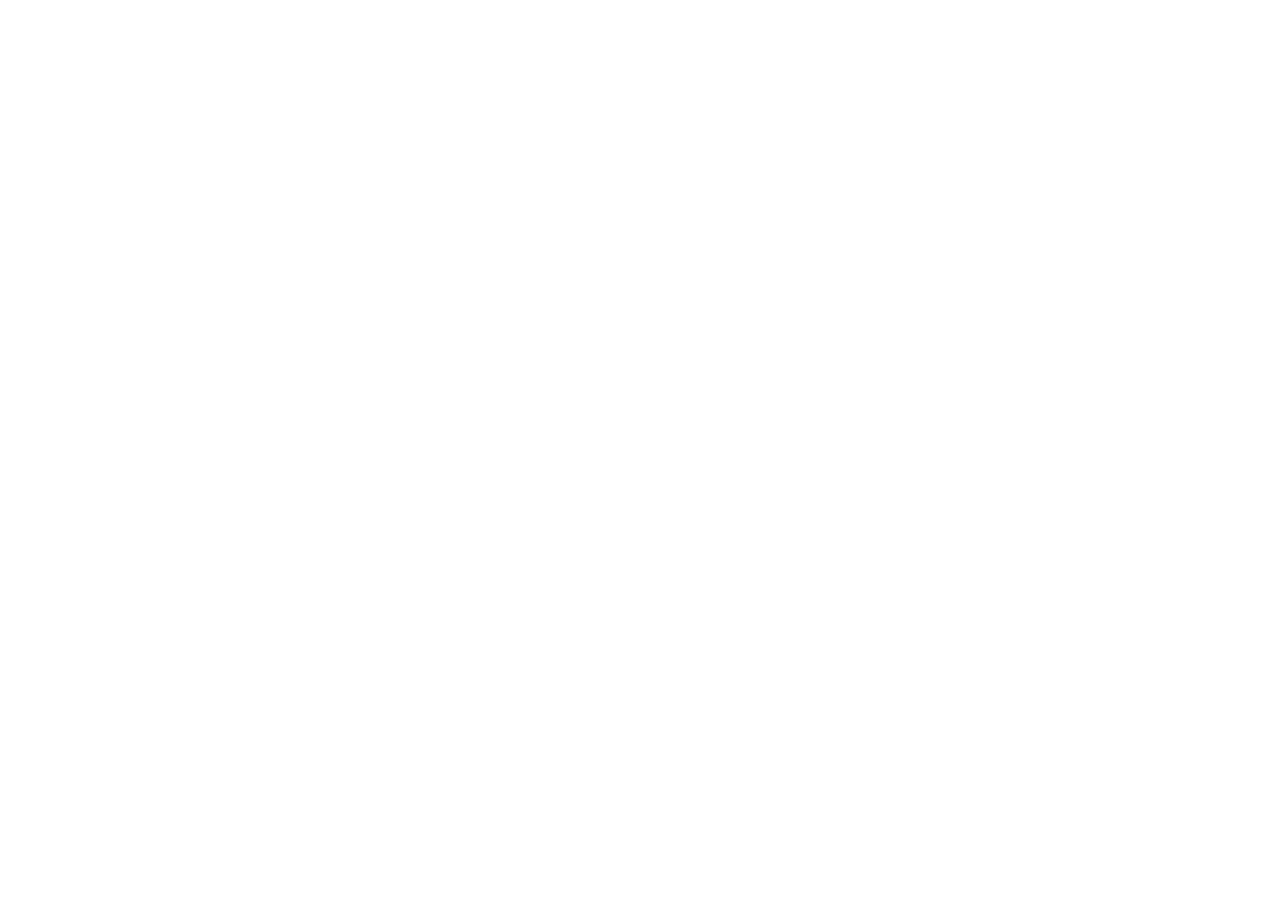
==== index.html @ cc9893ba "Second commit" ====
<!doctype html>
<html lang="en">
<head>
    <meta charset="UTF-8">
    <meta name="viewport"
          content="width=device-width, user-scalable=no, initial-scale=1.0, maximum-scale=1.0, minimum-scale=1.0">
    <meta http-equiv="X-UA-Compatible" content="ie=edge">
    <title>Document</title>
</head>
<body>

</body>
</html>
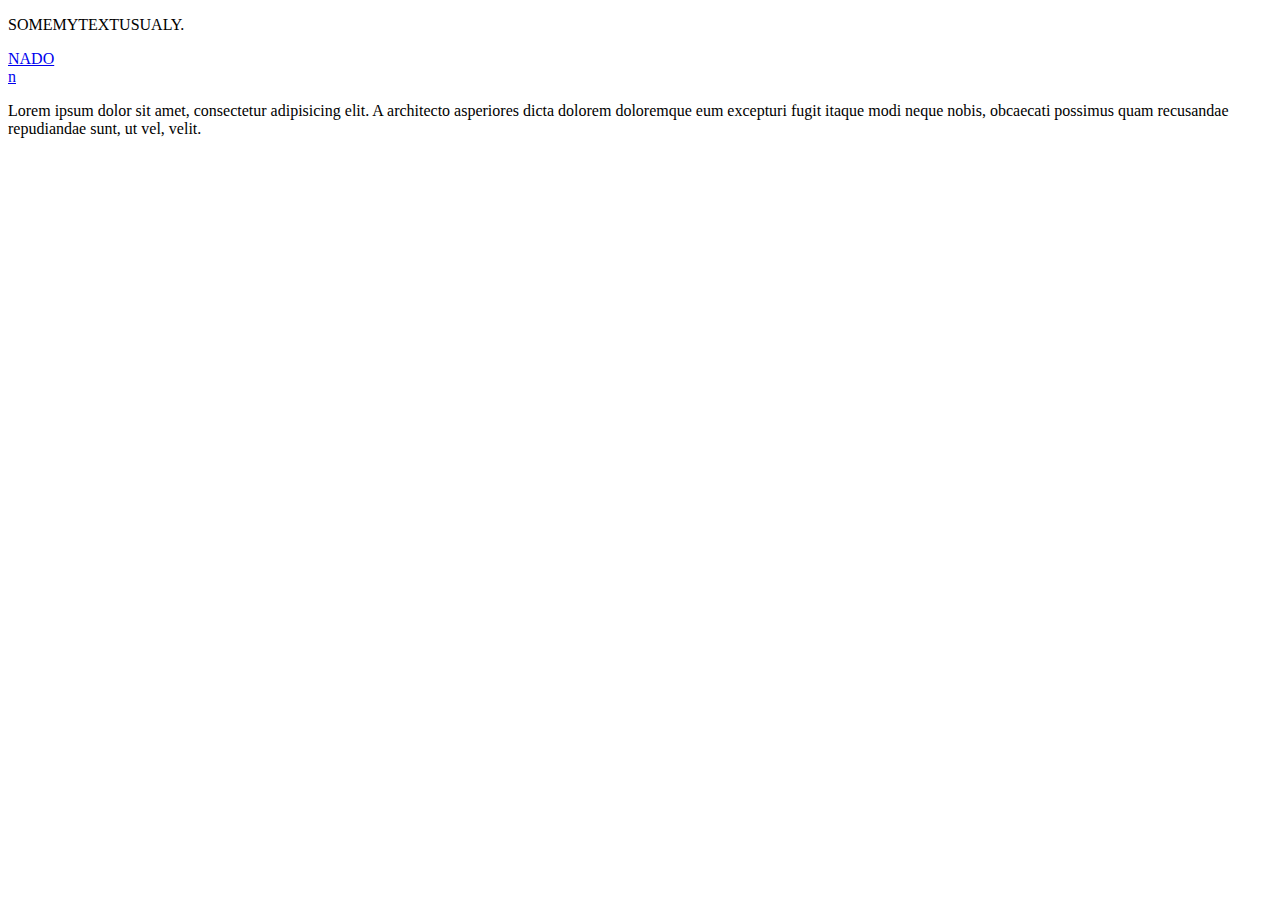
==== commit 3e2ff592: "Thirde commit status" ====
--- a/index.html
+++ b/index.html
@@ -5,9 +5,19 @@
     <meta name="viewport"
           content="width=device-width, user-scalable=no, initial-scale=1.0, maximum-scale=1.0, minimum-scale=1.0">
     <meta http-equiv="X-UA-Compatible" content="ie=edge">
-    <title>Document</title>
+    <title>My first WEB Page</title>
 </head>
 <body>
+<div>
+    <p>SOMEMYTEXTUSUALY.</p>
+    <a href="http://nado.sale/">NADO</a><br>
+    <a href="http://nado">n</a>
+    <link rel="stylesheet" href="">
+    <img src="" alt="">
+    <p>Lorem ipsum dolor sit amet, consectetur adipisicing elit. A architecto asperiores dicta dolorem doloremque eum
+        excepturi fugit itaque modi neque nobis, obcaecati possimus quam recusandae repudiandae sunt, ut vel, velit.</p>
 
+
+</div>
 </body>
-</html>+</html>
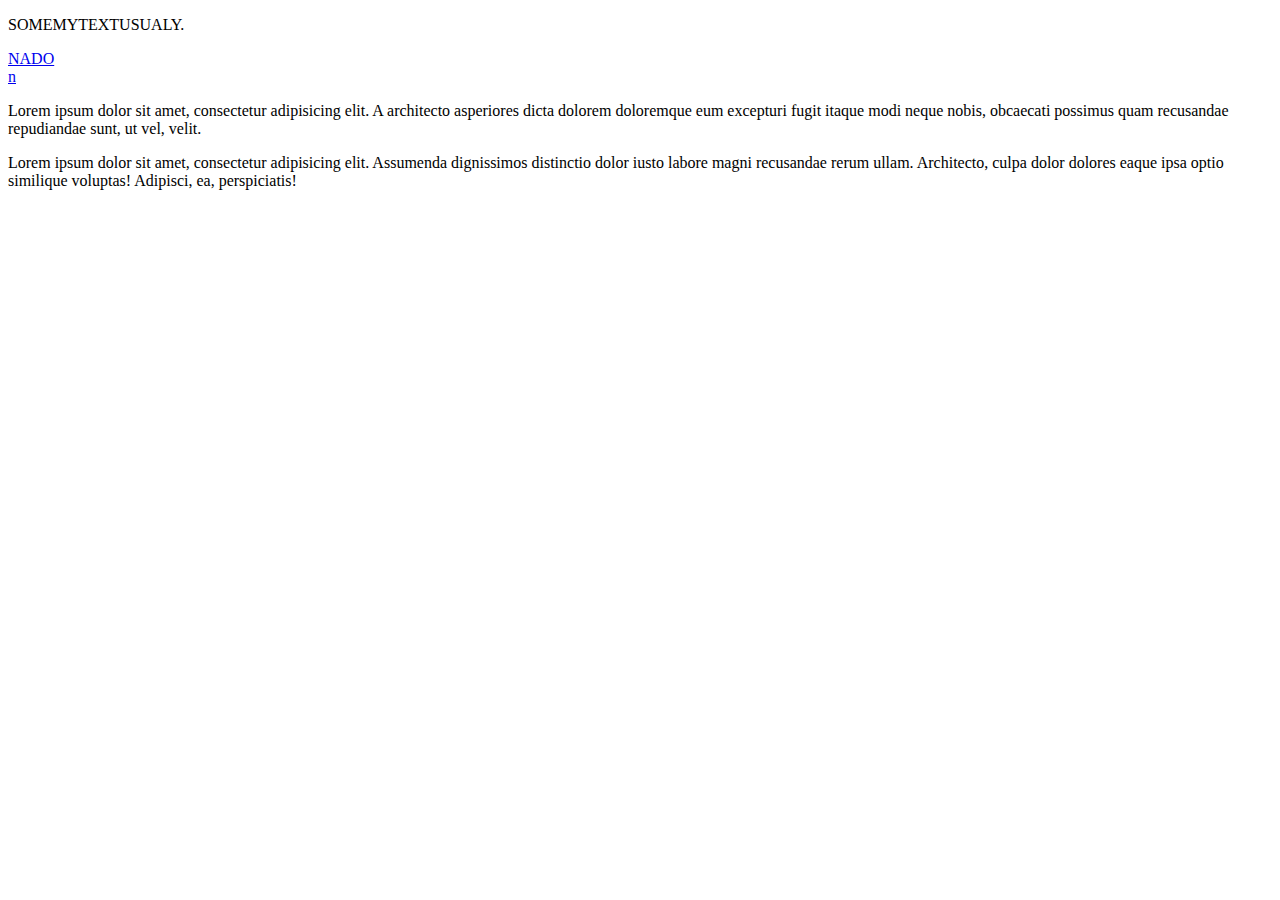
==== commit 3e088b00: "My several commit" ====
--- a/index.html
+++ b/index.html
@@ -16,7 +16,9 @@
     <img src="" alt="">
     <p>Lorem ipsum dolor sit amet, consectetur adipisicing elit. A architecto asperiores dicta dolorem doloremque eum
         excepturi fugit itaque modi neque nobis, obcaecati possimus quam recusandae repudiandae sunt, ut vel, velit.</p>
-
+    <p>Lorem ipsum dolor sit amet, consectetur adipisicing elit. Assumenda dignissimos distinctio dolor iusto labore
+        magni recusandae rerum ullam. Architecto, culpa dolor dolores eaque ipsa optio similique voluptas! Adipisci, ea,
+        perspiciatis!</p>
 
 </div>
 </body>
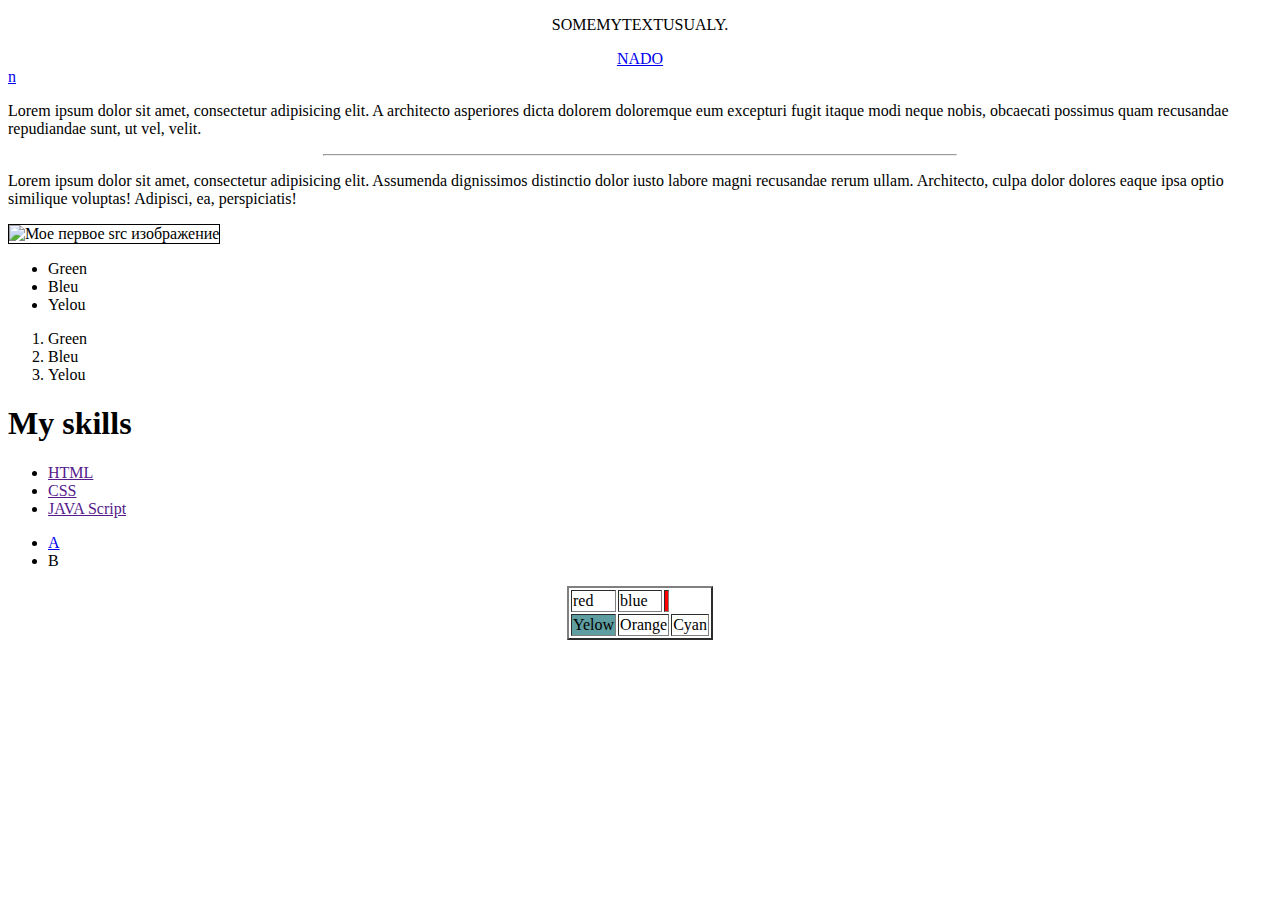
==== commit 3b900f80: "learning..." ====
--- a/index.html
+++ b/index.html
@@ -9,17 +9,64 @@
 </head>
 <body>
 <div>
-    <p>SOMEMYTEXTUSUALY.</p>
-    <a href="http://nado.sale/">NADO</a><br>
+    <p align="center">SOMEMYTEXTUSUALY.</p>
+    <div align="center">
+    <a  href="http://nado.sale/" target="_blank" >NADO</a><br></div>
     <a href="http://nado">n</a>
     <link rel="stylesheet" href="">
     <img src="" alt="">
     <p>Lorem ipsum dolor sit amet, consectetur adipisicing elit. A architecto asperiores dicta dolorem doloremque eum
         excepturi fugit itaque modi neque nobis, obcaecati possimus quam recusandae repudiandae sunt, ut vel, velit.</p>
+    <hr width="50%"/>
     <p>Lorem ipsum dolor sit amet, consectetur adipisicing elit. Assumenda dignissimos distinctio dolor iusto labore
         magni recusandae rerum ullam. Architecto, culpa dolor dolores eaque ipsa optio similique voluptas! Adipisci, ea,
         perspiciatis!</p>
 
+    <img src="http://www.sololearn.com/images/tree.jpg" height="250px" width = "250px" border="1px" alt = "Мое первое src изображение"">
+
 </div>
+
+<ul>
+    <li>Green</li>
+    <li>Bleu</li>
+    <li>Yelou</li>
+</ul>
+<ol>
+    <li>Green</li>
+    <li>Bleu</li>
+    <li>Yelou</li>
+</ol>
+
+<h1>My skills</h1>
+<ul>
+    <li><a href=""> HTML</a></li>
+    <li><a href="">CSS</a> </li>
+    <li><a href="">JAVA Script</a> </li>
+</ul>
+
+
+<ul>
+    <li>
+        <a href="https://www.sololearn.com">A</a>
+    <li>
+    B
+    </li>
+</ul>
+
+<table border="2" align="center" >
+    <tr>
+        <td>red</td>
+        <td>blue</td>
+        <td bgcolor="red" green</td>
+    </tr>
+    <tr>
+        <td rowspan="4" bgcolor="#5f9ea0">Yelow </td>
+        <td colspan="2" align="center">Orange</td>
+        <td>Cyan</td>
+    </tr>
+</table>
+
+
+
 </body>
 </html>
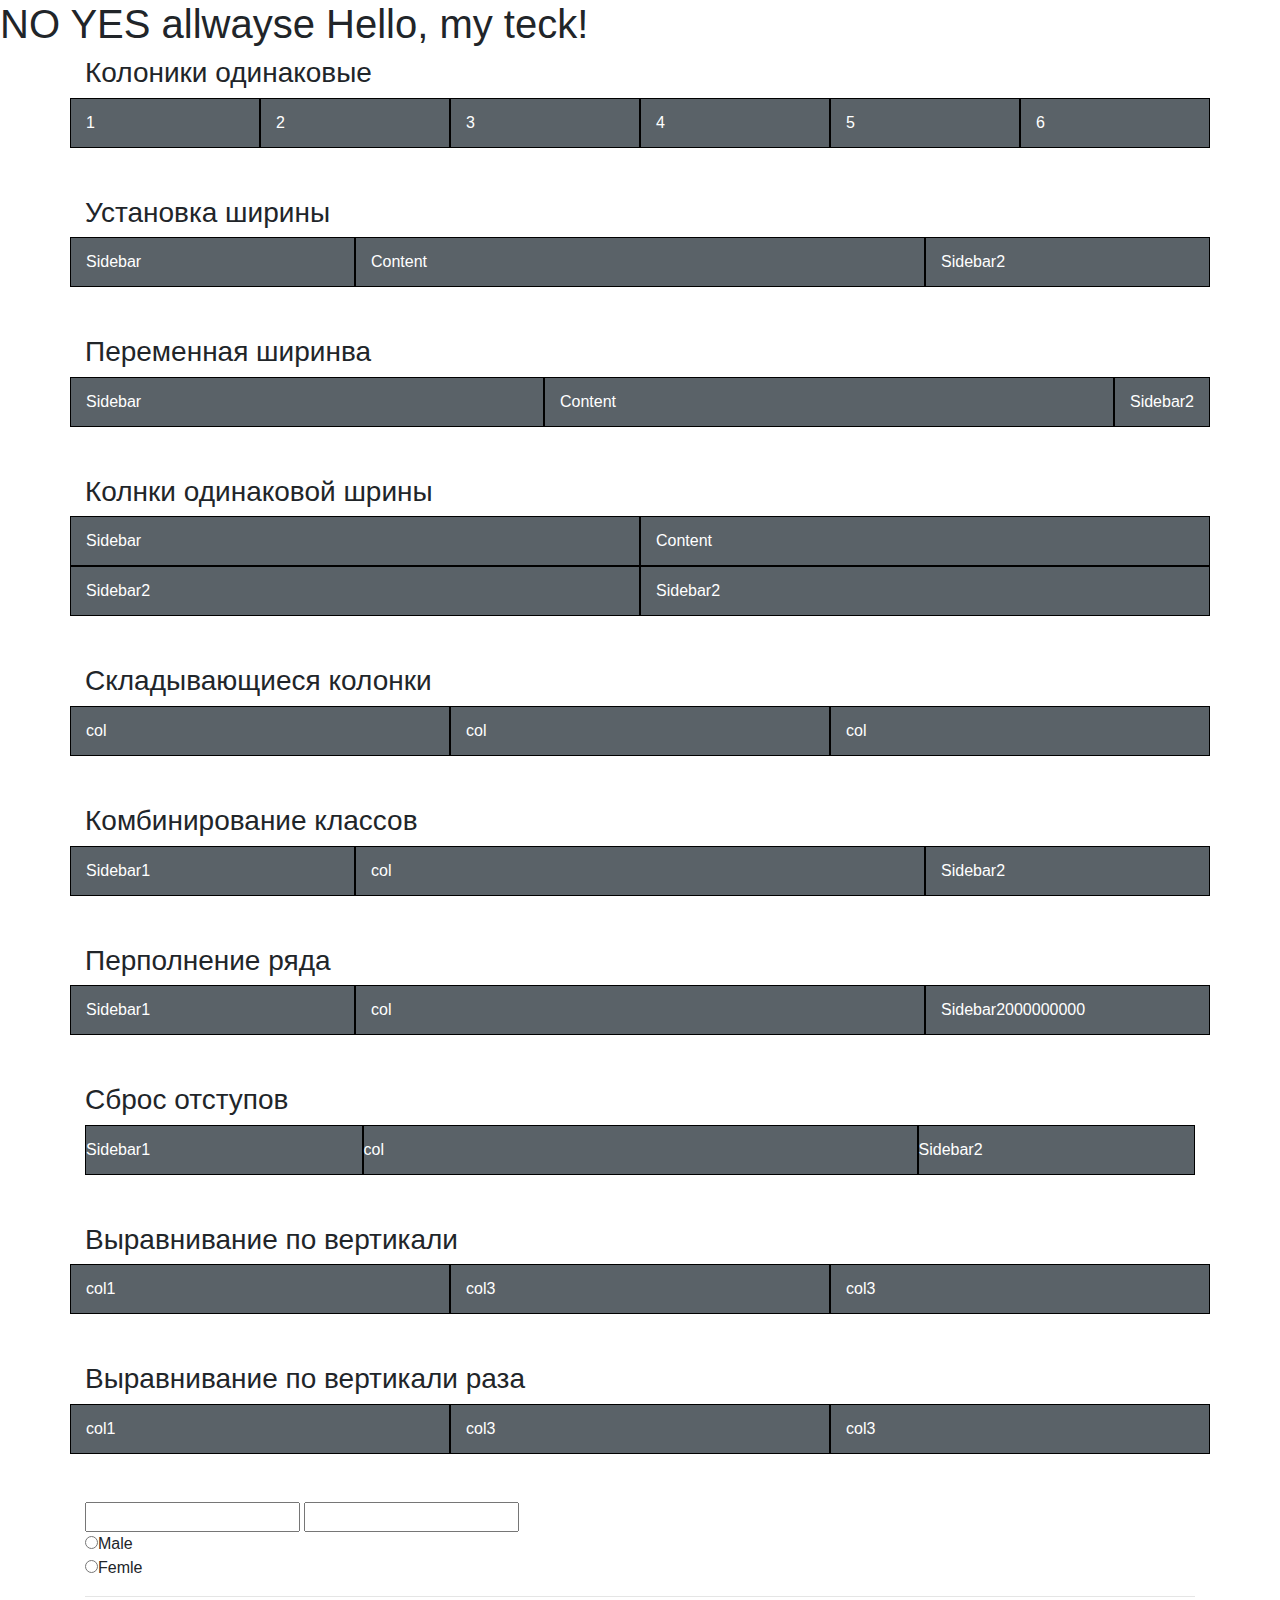
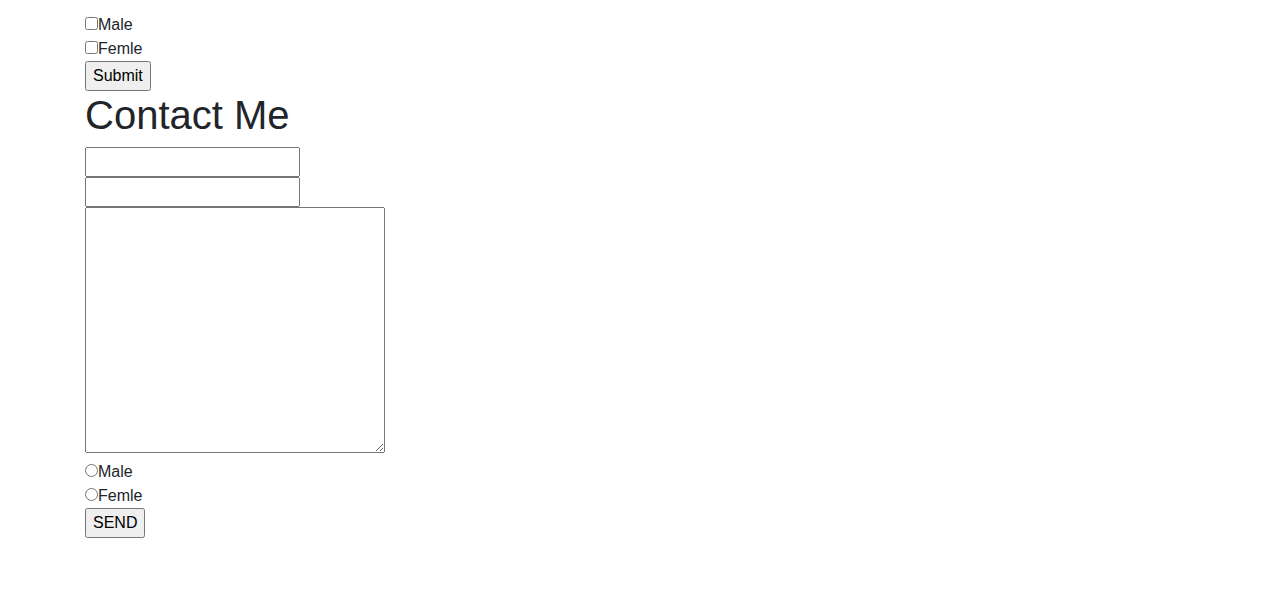
==== commit 2dbd2fdc: "My first bootstrap" ====
--- a/index.html
+++ b/index.html
@@ -1,72 +1,182 @@
 <!doctype html>
 <html lang="en">
 <head>
-    <meta charset="UTF-8">
-    <meta name="viewport"
-          content="width=device-width, user-scalable=no, initial-scale=1.0, maximum-scale=1.0, minimum-scale=1.0">
-    <meta http-equiv="X-UA-Compatible" content="ie=edge">
-    <title>My first WEB Page</title>
+	<!-- Required meta tags -->
+	<meta charset="utf-8">
+	<meta name="viewport" content="width=device-width, initial-scale=1, shrink-to-fit=no">
+	
+	<!-- Bootstrap CSS -->
+	<link rel="stylesheet" href="css/bootstrap.css">
+	
+	<title>Hello, world!</title>
+	<style>
+		.bs .row > .col, .bs .row > [class^="col-"] {
+			padding-top: .75rem;
+			padding-bottom: .75rem;
+			background-color: #5a6268;
+			border: 1px solid #000;
+			color: #fff;
+		}
+		.flex-col{
+			min-height: 10rem;
+			background-color: #ccc;
+		}
+	</style>
 </head>
-<body>
-<div>
-    <p align="center">SOMEMYTEXTUSUALY.</p>
-    <div align="center">
-    <a  href="http://nado.sale/" target="_blank" >NADO</a><br></div>
-    <a href="http://nado">n</a>
-    <link rel="stylesheet" href="">
-    <img src="" alt="">
-    <p>Lorem ipsum dolor sit amet, consectetur adipisicing elit. A architecto asperiores dicta dolorem doloremque eum
-        excepturi fugit itaque modi neque nobis, obcaecati possimus quam recusandae repudiandae sunt, ut vel, velit.</p>
-    <hr width="50%"/>
-    <p>Lorem ipsum dolor sit amet, consectetur adipisicing elit. Assumenda dignissimos distinctio dolor iusto labore
-        magni recusandae rerum ullam. Architecto, culpa dolor dolores eaque ipsa optio similique voluptas! Adipisci, ea,
-        perspiciatis!</p>
 
-    <img src="http://www.sololearn.com/images/tree.jpg" height="250px" width = "250px" border="1px" alt = "Мое первое src изображение"">
+<body bgcolor="#000000">
+<h1>NO YES allwayse Hello, my teck!</h1>
 
+<div class="bs">
+	<div class="container">
+		<h3>Колоники одинаковые</h3>
+		<div class="row">
+			<div class="col">1</div>
+			<div class="col">2</div>
+			<div class="col">3</div>
+			<div class="col">4</div>
+			<div class="col">5</div>
+			<div class="col">6</div>
+			
+		</div>
+		<h3>
+			<div class="mt-5">Установка ширины</div>
+		</h3>
+		
+		<div class="row">
+			<div class="col">Sidebar</div>
+			<div class="col-6">Content</div>
+			<div class="col">Sidebar2</div>
+		</div>
+		<h3>
+			<div class="mt-5">Переменная ширинва</div>
+		</h3>
+		
+		<div class="row">
+			<div class="col">Sidebar</div>
+			<div class="col-6">Content</div>
+			<div class="col-auto">Sidebar2</div>
+		</div>
+		<h3>
+			<div class="mt-5">Колнки одинаковой шрины</div>
+		</h3>
+		
+		<div class="row">
+			<div class="col">Sidebar</div>
+			<div class="col">Content</div>
+			<div class="w-100"></div>
+			<div class="col">Sidebar2</div>
+			<div class="col">Sidebar2</div>
+		</div>
+		<h3>
+			<div class="mt-5">Складывающиеся колонки</div>
+		</h3>
+		<div class="row">
+			<div class="col-md">col</div>
+			<div class="col-md">col</div>
+			<div class="col-md">col</div>
+		</div>
+		<h3>
+			<div class="mt-5">Комбинирование классов</div>
+		</h3>
+		<div class="row">
+			<div class="col-md-3 col-sm-4">Sidebar1</div>
+			<div class="col-md-6 col-sm-8">col</div>
+			<div class="col-md">Sidebar2</div>
+		</div>
+		<h3>
+			<div class="mt-5">Перполнение ряда</div>
+		</h3>
+		<div class="row">
+			<div class="col-md-3 col-sm-4">Sidebar1</div>
+			<div class="col-md-6 col-sm-8">col</div>
+			<div class="col-md-3">Sidebar2000000000</div>
+		</div>
+		<h3>
+			<div class="mt-5">Сброс отступов</div>
+		</h3>
+		<div class="row no-gutters">
+			<div class="col-md-3 col-sm-4">Sidebar1</div>
+			<div class="col-md-6 col-sm-8">col</div>
+			<div class="col-md-3">Sidebar2</div>
+		</div>
+		<h3>
+			<div class="mt-5">Выравнивание по вертикали</div>
+		</h3>
+		<div class="row flex-cols">
+			<div class="col">col1</div>
+			<div class="col">col3</div>
+			<div class="col">col3</div>
+			</div>
+		
+		<h3>
+			<div class="mt-5">Выравнивание по вертикали  раза</div>
+		</h3>
+		<div class="row flex-cols">
+			<div class="col">col1</div>
+			<div class="col">col3</div>
+			<div class="col">col3</div>
+		</div>
+		<h3>
+			<div class="mt-5"></div>
+		</h3>
+		<form action="url" method="post">
+		<input name="username" type="text" >
+		<input name="passworr" type="password">
+		<br>
+		<input type="radio" name="gender"	value="male"/>Male <br/>
+		<input type="radio" name="gender"	value="female"/>Femle <br/>
+		<hr>
+		
+		<input type="checkbox" name="gender"	value="1"/>Male <br/>
+		<input type="checkbox" name="gender"	value="2"/>Femle <br/>
+			<input type="submit" value="Submit"/>
+		
+		</form>
+		
+		<h1><span>Contact Me</span></h1>
+		<form>
+			<input type="text" name="name"/> <br>
+			<input type="email" name="email"/> <br>
+			<textarea name="message" id="1" cols="30" rows="10"  ></textarea><br>
+			
+			
+			<input type="radio" name="gender"	value="male"/>Male <br/>
+			<input type="radio" name="gender"	value="female"/>Femle <br/>
+			<input type="submit" value="SEND" class="submit"/> <br/>
+			<br/>
+		</form>
+		
+		
+		<h3>
+			<div class="mt-5"></div>
+		</h3>
 </div>
-
-<ul>
-    <li>Green</li>
-    <li>Bleu</li>
-    <li>Yelou</li>
-</ul>
-<ol>
-    <li>Green</li>
-    <li>Bleu</li>
-    <li>Yelou</li>
-</ol>
-
-<h1>My skills</h1>
-<ul>
-    <li><a href=""> HTML</a></li>
-    <li><a href="">CSS</a> </li>
-    <li><a href="">JAVA Script</a> </li>
-</ul>
-
-
-<ul>
-    <li>
-        <a href="https://www.sololearn.com">A</a>
-    <li>
-    B
-    </li>
-</ul>
-
-<table border="2" align="center" >
-    <tr>
-        <td>red</td>
-        <td>blue</td>
-        <td bgcolor="red" green</td>
-    </tr>
-    <tr>
-        <td rowspan="4" bgcolor="#5f9ea0">Yelow </td>
-        <td colspan="2" align="center">Orange</td>
-        <td>Cyan</td>
-    </tr>
-</table>
-
-
+	
+	
+	
+	
+	
+	
+	
+	
+	
+	
+	
+	
+	
+	
+	
+<!--	browser-sync start &#45;&#45;server &#45;&#45;files "php/*.php,css/*.css,js/*.js,html/*.html,*.*"-->
+<!-- Optional JavaScript -->
+<!-- jQuery first, then Popper.js, then Bootstrap JS -->
+<script src="https://code.jquery.com/jquery-3.3.1.slim.min.js" integrity="sha384-q8i/X+965DzO0rT7abK41JStQIAqVgRVzpbzo5smXKp4YfRvH+8abtTE1Pi6jizo" crossorigin="anonymous"></script>
+<script src="https://cdnjs.cloudflare.com/ajax/libs/popper.js/1.14.7/umd/popper.min.js" integrity="sha384-UO2eT0CpHqdSJQ6hJty5KVphtPhzWj9WO1clHTMGa3JDZwrnQq4sF86dIHNDz0W1" crossorigin="anonymous"></script>
+<script src="js/bootstrap.js" integrity="sha384-JjSmVgyd0p3pXB1rRibZUAYoIIy6OrQ6VrjIEaFf/nJGzIxFDsf4x0xIM+B07jRM" crossorigin="anonymous"></script>
+	
+	<script id="__bs_script__">//<![CDATA[
+    document.write("<script async src='http://localhost:3000/browser-sync/browser-sync-client.js?v=2.26.7'><\/script>".replace("HOST", location.hostname));
+    //]]></script>
 
 </body>
-</html>
+</html>